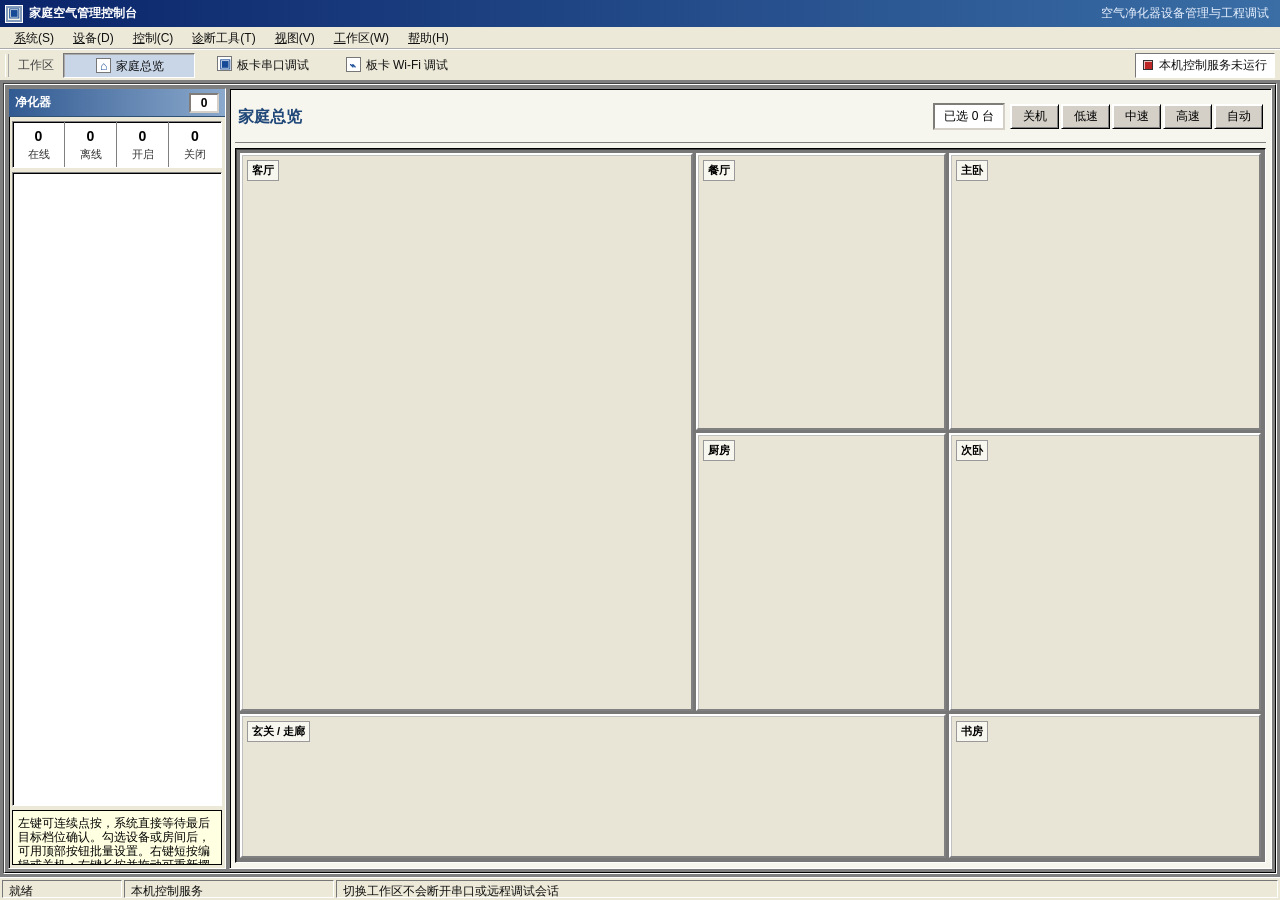
==== console/index.html @ 9cb8a48a "feat: add robust fleet diagnostics and board provisioning" ====
<!doctype html>
<html lang="zh-CN">
<head>
  <meta charset="utf-8">
  <meta name="viewport" content="width=device-width,initial-scale=1">
  <meta name="theme-color" content="#000080">
  <title>家庭空气管理控制台</title>
  <link rel="stylesheet" href="control.css?v=20260926a">
</head>
<body>
  <header class="application-chrome">
    <div class="title-bar">
      <div class="control-brand"><span class="control-icon">▣</span><span>家庭空气管理控制台</span></div>
      <div class="title-context">空气净化器设备管理与工程调试</div>
    </div>
    <nav class="menu-bar" aria-label="应用程序菜单">
      <button data-menu="system"><u>系</u>统(S)</button><button data-menu="device"><u>设</u>备(D)</button><button data-menu="control"><u>控</u>制(C)</button><button data-menu="tools"><u>诊</u>断工具(T)</button><button data-menu="view"><u>视</u>图(V)</button><button data-menu="workspace"><u>工</u>作区(W)</button><button data-menu="help"><u>帮</u>助(H)</button>
    </nav>
    <div class="control-bar">
      <span class="toolbar-grip" aria-hidden="true"></span>
      <span class="toolbar-caption">工作区</span>
      <nav class="control-tabs" aria-label="主控制台视图">
        <button data-view="fleet"><span class="tab-icon">⌂</span>家庭总览</button>
        <button data-view="serial"><span class="tab-icon">▣</span>板卡串口调试</button>
        <button data-view="wifi"><span class="tab-icon">⌁</span>板卡 Wi‑Fi 调试</button>
      </nav>
      <div class="control-health"><span id="service-lamp"></span><span id="service-text">检查本机服务…</span></div>
    </div>
  </header>
  <main class="control-stage">
    <iframe data-panel="fleet" src="fleet.html?embedded=1&amp;v=20260924e" title="家庭总览"></iframe>
    <iframe data-panel="serial" src="serial.html?embedded=1&amp;v=20260926n" title="板卡串口调试" allow="serial"></iframe>
    <iframe data-panel="wifi" src="wifi.html?embedded=1&amp;v=20260926o" title="板卡 Wi-Fi 调试"></iframe>
  </main>
  <footer class="control-status"><span>就绪</span><span>本机控制服务</span><span>切换工作区不会断开串口或远程调试会话</span></footer>
  <div id="menu-popup" class="menu-popup" hidden></div>
  <input id="restore-file" type="file" accept="application/json,.json" hidden>

  <dialog id="engineering-dialog" class="control-dialog engineering-dialog">
    <div class="dialog-title"><span>诊断工具中心</span><button data-dialog-close="engineering-dialog" aria-label="关闭">×</button></div>
    <div class="engineering-body">
      <aside class="tool-nav" aria-label="诊断工具分类">
        <button class="active" data-tool-page="board">新板自动烧录验收</button>
        <button data-tool-page="peripheral">焊接后外设检查</button>
        <button data-tool-page="stress">压力测试</button>
        <button data-tool-page="environment">工程环境</button>
      </aside>
      <section class="tool-page active" data-tool-content="board">
        <h2>ESP32-C3 新板自动烧录验收</h2>
        <p class="dialog-help">选择一块新板并确认一次后，系统自动完成芯片检查、编译、写入校验、固件启动以及 Wi-Fi/MQTT 联网验收。中途任一步失败都会停止，不会跳过后继续。</p>
        <fieldset><legend>目标板卡</legend><div class="form-row"><label>串口<select id="engineering-port"></select></label><button id="refresh-ports">重新扫描</button></div><div id="port-description" class="inset-box">正在扫描串口…</div></fieldset>
        <div class="tool-actions"><button id="provision-board" data-engineering-job="provision_board" class="danger" disabled>开始自动检测、烧录并验收</button></div>
        <div id="flash-safety" class="inset-box">正在确认目标板卡和工程环境…</div>
        <div id="provision-steps" class="provision-steps"><span>○ 识别并检查芯片</span><span>○ 编译并锁定固件</span><span>○ 写入并校验 Flash</span><span>○ 验证固件启动</span><span>○ 验证 Wi-Fi 与 MQTT</span></div>
        <ol class="checklist"><li>芯片检查阶段只读取 ESP32-C3 身份，不写 Flash；检查失败立即停止。</li><li>编译期间如果源码变化，流程立即停止，不会写入来源不确定的固件。</li><li>烧录前再次核对同一个 USB 设备；上传工具必须完成 Flash 校验。</li><li>烧录后主动询问设备 ID、Wi-Fi 和 MQTT；全部通过才显示“验收合格”，此时蓝灯应快速闪烁。</li></ol>
      </section>
      <section class="tool-page" data-tool-content="peripheral">
        <h2>焊接后外设检查</h2><p class="dialog-help">需要万用表或实际照光的步骤由操作者确认，软件不会伪造结果。</p>
        <div class="wizard-grid"><article><b>四路 ADC 响应</b><p>进入串口调试，观察 GPIO4、GPIO3、GPIO1、GPIO0 的电压与波形。</p><button data-command-action="serial">打开串口调试</button></article><article><b>GPIO5 电源光耦</b><p>分别执行导通、断开与 300 ms 脉冲，并用万用表确认。</p><button data-command-action="serial">打开光耦面板</button></article><article><b>GPIO7 模式光耦</b><p>确认模式控制端在导通和断开时符合电路设计。</p><button data-command-action="serial">打开光耦面板</button></article><article><b>Wi‑Fi 安装角度</b><p>使用实时 RSSI 观察页寻找信号最强的安装方向。</p><button data-command-action="wifi">打开 Wi‑Fi 调试</button></article></div>
      </section>
      <section class="tool-page" data-tool-content="stress">
        <h2>MQTT 并发压力测试</h2><p class="dialog-help">生成临时虚拟设备遥测，测量 Broker 接受速率。消息只进入 air/loadtest/v1，不会进入真实设备目录，也不会发送控制命令或保留消息。</p>
        <div class="stress-grid"><label>虚拟设备数<input id="stress-devices" type="number" min="1" max="60" value="30"></label><label>每台频率<input id="stress-rate" type="number" min="1" max="120" value="20"><span>Hz</span></label><label>持续时间<input id="stress-duration" type="number" min="5" max="300" value="30"><span>秒</span></label><button data-engineering-job="mqtt_stress">开始测试</button></div>
        <p>30 台 × 20 Hz 相当于每秒约 600 条遥测消息。超过每秒 1200 条或超过 60 秒属于高负载，开始前会再次确认；越界参数将直接拒绝，不会悄悄改成别的数值。</p>
      </section>
      <section class="tool-page" data-tool-content="environment">
        <h2>工程环境检查</h2><div id="environment-grid" class="environment-grid"><span>正在读取环境…</span></div><button id="refresh-environment">重新检查</button>
      </section>
    </div>
    <section class="job-console"><div class="job-head"><b id="job-title">本轮尚未开始</b><span id="job-status">待命</span><button id="show-latest-job" disabled>查看上次记录</button><button id="clear-job-view">清空显示</button><button id="export-job" disabled>导出报告</button></div><pre id="job-log">请连接一块新板，然后开始新一轮自动验收。旧任务不会自动占用本轮显示区。</pre></section>
  </dialog>

  <dialog id="help-dialog" class="control-dialog help-dialog">
    <div class="dialog-title"><span>系统帮助与架构</span><button data-dialog-close="help-dialog" aria-label="关闭">×</button></div>
    <div class="help-layout"><nav><button data-help-page="architecture" class="active">系统架构</button><button data-help-page="pins">引脚定义</button><button data-help-page="status">状态与指示灯</button><button data-help-page="workflow">新板工作流程</button><button data-help-page="about">版本信息</button></nav><article id="help-content"></article></div>
  </dialog>

  <dialog id="settings-dialog" class="control-dialog settings-dialog">
    <div class="dialog-title"><span>系统设置</span><button data-dialog-close="settings-dialog" aria-label="关闭">×</button></div>
    <div class="dialog-form"><label>默认工作区<select id="default-view"><option value="fleet">家庭总览</option><option value="serial">板卡串口调试</option><option value="wifi">板卡 Wi‑Fi 调试</option></select></label><p>固件写入的安全确认是强制规则，不能在设置中关闭。这里的设置只保存在当前电脑的浏览器中，不会写入 ESP32。</p></div><div class="dialog-buttons"><button data-dialog-close="settings-dialog">取消</button><button id="save-settings">保存</button></div>
  </dialog>
  <dialog id="engineering-confirm-dialog" class="control-dialog confirm-dialog">
    <div class="dialog-title"><span>确认写入目标板卡</span><button id="engineering-confirm-close" aria-label="取消">×</button></div>
    <div class="dialog-form">
      <p id="engineering-confirm-message"></p>
      <label class="confirm-input-label">确认文字<input id="engineering-confirm-input" type="text" autocomplete="off" spellcheck="false"></label>
      <div class="inset-box">需要输入：<b id="engineering-confirm-expected"></b></div>
    </div>
    <div class="dialog-buttons"><button id="engineering-confirm-cancel">取消</button><button id="engineering-confirm-accept" disabled>确认并开始</button></div>
  </dialog>
  <script src="control.js?v=20260924b"></script>
  <script src="control-tools.js?v=20260926c"></script>
</body>
</html>
---- console/control.css ----
:root{--face:#d4d0c8;--face-warm:#ece9d8;--light:#fff;--shadow:#808080;--dark:#404040;--navy:#0a246a;--title-end:#3a6ea5;font-family:Tahoma,"Microsoft YaHei UI",sans-serif;color:#111;background:#6b7784;font-size:12px}
*{box-sizing:border-box}html,body{height:100%;margin:0;overflow:hidden}body{display:grid;grid-template-rows:80px minmax(0,1fr) 23px;background:var(--face)}
.application-chrome{min-width:690px;background:var(--face-warm);border-bottom:1px solid #595959;box-shadow:inset 0 1px #fff}
.title-bar{height:27px;display:flex;align-items:center;gap:12px;padding:2px 5px;color:#fff;background:linear-gradient(90deg,var(--navy),var(--title-end));font-weight:700}
.control-brand{display:flex;align-items:center;gap:6px;white-space:nowrap}.control-icon{display:grid;place-items:center;width:18px;height:18px;color:#174a96;background:#f5f5eb;border:1px solid #fff;box-shadow:inset 0 0 0 2px #8199bb}.title-context{margin-left:auto;padding-right:6px;font-weight:400;color:#eaf2ff}
.menu-bar{height:22px;display:flex;align-items:center;gap:1px;padding:1px 5px;border-bottom:1px solid #aaa;background:var(--face-warm);user-select:none}.menu-bar>button{height:20px;min-width:0;padding:1px 8px;border:1px solid transparent;background:transparent;font:inherit;color:#111}.menu-bar>button:hover,.menu-bar>button.open{background:#0a246a;color:#fff;border-color:#0a246a}
.control-bar{height:31px;display:flex;align-items:center;gap:4px;padding:2px 5px;background:var(--face-warm);border-top:1px solid #fff}.toolbar-grip{width:4px;height:23px;border-left:1px solid #fff;border-right:1px solid #aaa}.toolbar-caption{padding:0 5px;color:#444}.control-tabs{display:flex;align-self:stretch;align-items:center;gap:2px}.control-tabs button{min-width:132px;height:25px;padding:1px 9px;border:1px solid transparent;background:transparent;color:#111;font:inherit;cursor:pointer;white-space:nowrap}.control-tabs button:hover{border-color:#fff #777 #777 #fff;background:#ddd8c8}.control-tabs button:active,.control-tabs button.active{padding:2px 8px 0 10px;border-color:#777 #fff #fff #777;background:#c8d6e8;box-shadow:inset 1px 1px #aaa}.tab-icon{display:inline-grid;place-items:center;width:15px;height:15px;margin-right:5px;color:#174a96;background:#fff;border:1px solid #777;font-weight:700}
.control-health{margin-left:auto;display:flex;align-items:center;gap:6px;white-space:nowrap;padding:3px 7px;border:1px solid;border-color:#777 #fff #fff #777;background:#fff}.control-health span:first-child{width:10px;height:10px;background:#888;border:1px solid #333;box-shadow:inset 1px 1px rgba(255,255,255,.7)}.control-health span:first-child.online{background:#19a337}.control-health span:first-child.offline{background:#bd2727}
.control-stage{position:relative;min-height:0;background:#7f7f7f;padding:3px}.control-stage iframe{position:absolute;inset:3px;width:calc(100% - 6px);height:calc(100% - 6px);border:1px solid;border-color:#404040 #fff #fff #404040;background:#d4d0c8;visibility:hidden;pointer-events:none}.control-stage iframe.active{visibility:visible;pointer-events:auto}
.control-status{height:23px;display:grid;grid-template-columns:120px 210px 1fr;gap:2px;padding:2px;background:var(--face-warm);border-top:1px solid #fff}.control-status span{padding:2px 6px;border:1px solid;border-color:#777 #fff #fff #777;white-space:nowrap;overflow:hidden;text-overflow:ellipsis}
@media(max-width:760px){.title-context,.toolbar-caption{display:none}.control-tabs{flex:1}.control-tabs button{min-width:0;flex:1;padding-left:3px;padding-right:3px}.control-health{display:none}.control-status{grid-template-columns:80px 1fr}.control-status span:last-child{display:none}}

.menu-popup{position:fixed;z-index:1000;min-width:230px;padding:2px;background:var(--face);border:1px solid;border-color:#fff #333 #333 #fff;box-shadow:2px 2px 0 rgba(0,0,0,.35)}.menu-popup[hidden]{display:none}.menu-popup button{display:grid;grid-template-columns:22px 1fr auto;width:100%;height:23px;padding:2px 7px;border:0;background:transparent;text-align:left;font:inherit;color:#111}.menu-popup button:hover:not(:disabled){color:#fff;background:#0a246a}.menu-popup button:disabled{color:#808080;text-shadow:1px 1px #fff}.menu-popup .menu-icon{font-weight:bold;text-align:center}.menu-popup .shortcut{padding-left:18px}.menu-popup hr{height:1px;margin:3px 4px;border:0;border-top:1px solid #808080;border-bottom:1px solid #fff}
.control-dialog{padding:0;background:var(--face);border:2px solid;border-color:#fff #222 #222 #fff;box-shadow:3px 3px 0 rgba(0,0,0,.45);font:12px Tahoma,"Microsoft YaHei UI",sans-serif;color:#111}.control-dialog::backdrop{background:rgba(0,0,0,.28)}.dialog-title{height:25px;display:flex;align-items:center;padding:2px 3px 2px 7px;color:#fff;font-weight:bold;background:linear-gradient(90deg,#0a246a,#3a6ea5)}.dialog-title span{flex:1}.dialog-title button{width:20px;height:19px;padding:0;background:var(--face);border:1px solid;border-color:#fff #333 #333 #fff;font:bold 14px Arial}.engineering-dialog{width:min(900px,calc(100vw - 32px));height:min(650px,calc(100vh - 32px))}.engineering-body{height:calc(100% - 228px);display:grid;grid-template-columns:180px 1fr;min-height:300px}.tool-nav{padding:7px 5px;background:var(--face-warm);border-right:1px solid #808080}.tool-nav button,.help-layout nav button{display:block;width:100%;min-height:29px;padding:5px 7px;text-align:left;background:transparent;border:1px solid transparent;font:inherit}.tool-nav button:hover,.help-layout nav button:hover{border-color:#fff #777 #777 #fff}.tool-nav button.active,.help-layout nav button.active{color:#fff;background:#0a246a;border-color:#0a246a}.tool-page{display:none;overflow:auto;padding:12px;background:#f8f7ef}.tool-page.active{display:block}.tool-page h2{margin:0 0 5px;color:#1f4778;font-size:16px;border-bottom:2px solid #315a92;padding-bottom:5px}.dialog-help{margin:5px 0 10px;color:#444}.tool-page fieldset{margin:10px 0;padding:8px}.form-row{display:flex;gap:7px;align-items:end}.form-row label{display:grid;gap:3px;flex:1}.form-row select{height:25px}.inset-box{margin-top:7px;padding:6px;background:#fff;border:1px solid;border-color:#777 #fff #fff #777}.tool-actions{display:flex;gap:6px;flex-wrap:wrap}.tool-actions button,.stress-grid button,.tool-page button{min-height:25px;background:var(--face);border:1px solid;border-color:#fff #555 #555 #fff;box-shadow:inset 1px 1px #fff}.tool-actions button:active,.stress-grid button:active,.tool-page button:active{border-color:#555 #fff #fff #555}.tool-actions .danger{color:#800000}.checklist{line-height:22px}.wizard-grid{display:grid;grid-template-columns:1fr 1fr;gap:8px}.wizard-grid article{padding:8px;background:#fff;border:1px solid;border-color:#777 #fff #fff #777}.wizard-grid p{min-height:36px;line-height:17px}.stress-grid{display:grid;grid-template-columns:1fr 1fr 1fr auto;gap:8px;align-items:end;margin:12px 0}.stress-grid label{display:grid;grid-template-columns:1fr auto;gap:3px}.stress-grid label:first-child{grid-template-columns:1fr}.stress-grid input{height:25px}.environment-grid{display:grid;grid-template-columns:180px 1fr;margin:10px 0;background:#fff;border:1px solid #777}.environment-grid span,.environment-grid b{padding:5px 7px;border-bottom:1px solid #ddd}.environment-grid b{border-left:1px solid #aaa}.job-console{height:203px;border-top:1px solid #777;background:var(--face-warm);padding:5px}.job-head{height:28px;display:flex;align-items:center;gap:8px}.job-head b{flex:1}.job-head span{padding:2px 8px;background:#fff;border:1px inset #ddd}.job-log{margin:0}.job-console pre{height:160px;margin:0;padding:6px;overflow:auto;white-space:pre-wrap;background:#080b08;color:#79f58a;border:1px solid #333;font:11px Consolas,"Courier New",monospace}.job-console pre.failed{color:#ff9a9a}
.help-dialog{width:min(760px,calc(100vw - 32px));height:min(560px,calc(100vh - 32px))}.help-layout{height:calc(100% - 25px);display:grid;grid-template-columns:165px 1fr}.help-layout nav{padding:7px 5px;background:var(--face-warm);border-right:1px solid #808080}.help-layout article{overflow:auto;padding:16px 20px;background:#fff;line-height:1.65}.help-layout h2{margin:0 0 10px;color:#1f4778;border-bottom:2px solid #315a92}.architecture-diagram{margin:12px 0;padding:12px;background:#f8f7ef;border:1px solid #808080;font:13px Consolas,"Microsoft YaHei UI",sans-serif;white-space:pre;line-height:1.55}.help-table{width:100%;border-collapse:collapse}.help-table th,.help-table td{padding:6px;border:1px solid #999;text-align:left}.help-table th{background:#dbe7f5}.settings-dialog{width:430px}.dialog-form{display:grid;gap:12px;padding:16px}.dialog-form label{display:flex;align-items:center;gap:8px}.dialog-form select{margin-left:auto;min-width:190px}.dialog-buttons{display:flex;justify-content:flex-end;gap:7px;padding:8px;border-top:1px solid #808080}.dialog-buttons button,.job-head button{min-height:23px;background:var(--face);border:1px solid;border-color:#fff #555 #555 #fff}
.confirm-dialog{width:min(530px,calc(100vw - 32px))}.confirm-dialog .dialog-form p{margin:0;line-height:1.6}.confirm-dialog .confirm-input-label{display:grid;grid-template-columns:78px 1fr}.confirm-dialog input{height:25px;font:12px Consolas,"Microsoft YaHei UI",sans-serif}.confirm-dialog .inset-box{margin:0}.confirm-dialog button:disabled{color:#808080;text-shadow:1px 1px #fff}
.tool-page button:disabled{color:#808080;text-shadow:1px 1px #fff;background:#c0c0c0;border-color:#dfdfdf #808080 #808080 #dfdfdf;box-shadow:none;cursor:default}.tool-page button:disabled:active{border-color:#dfdfdf #808080 #808080 #dfdfdf}
.provision-steps{display:grid;gap:3px;margin:9px 0;padding:6px;background:#fff;border:1px solid;border-color:#777 #fff #fff #777}.provision-steps span{min-height:22px;padding:3px 6px;border:1px solid #ddd;background:#f3f3ec}.provision-steps .step-running{color:#173f75;background:#fff4bd;border-color:#c89f2d}.provision-steps .step-passed{color:#075b19;background:#e4f4df;border-color:#6a9c61}.provision-steps .step-failed{color:#8c0000;background:#f7dfdf;border-color:#b56a6a}
@media(max-width:720px){.menu-bar>button{padding-left:5px;padding-right:5px}.engineering-body{grid-template-columns:135px 1fr}.wizard-grid{grid-template-columns:1fr}.stress-grid{grid-template-columns:1fr 1fr}.help-layout{grid-template-columns:130px 1fr}}
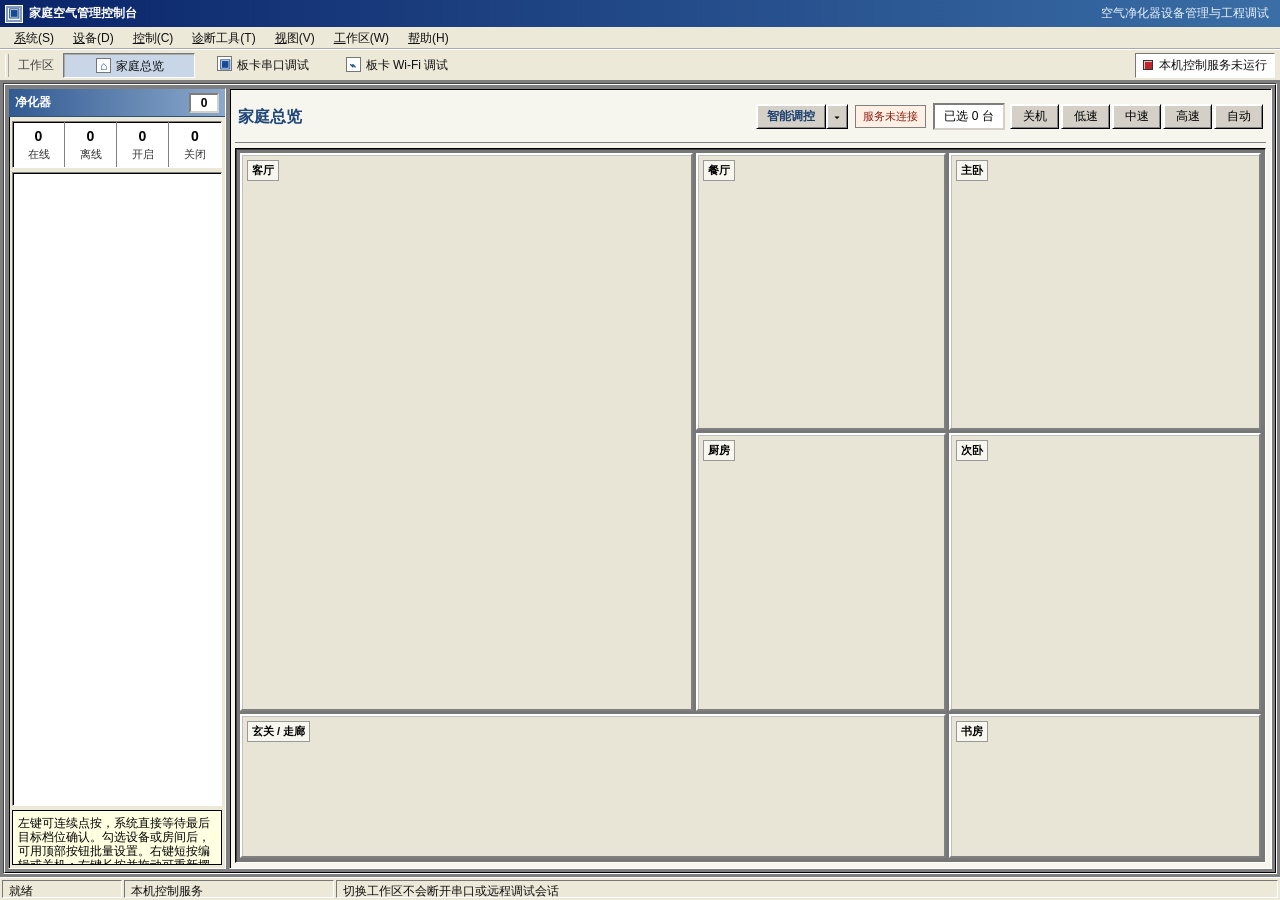
==== commit 84aaf6cc: "feat: add pollen-aware smart purifier control" ====
--- a/console/index.html
+++ b/console/index.html
@@ -5,7 +5,7 @@
   <meta name="viewport" content="width=device-width,initial-scale=1">
   <meta name="theme-color" content="#000080">
   <title>家庭空气管理控制台</title>
-  <link rel="stylesheet" href="control.css?v=20260926a">
+  <link rel="stylesheet" href="control.css?v=20261009a">
 </head>
 <body>
   <header class="application-chrome">
@@ -28,9 +28,9 @@
     </div>
   </header>
   <main class="control-stage">
-    <iframe data-panel="fleet" src="fleet.html?embedded=1&amp;v=20260924e" title="家庭总览"></iframe>
-    <iframe data-panel="serial" src="serial.html?embedded=1&amp;v=20260926n" title="板卡串口调试" allow="serial"></iframe>
-    <iframe data-panel="wifi" src="wifi.html?embedded=1&amp;v=20260926o" title="板卡 Wi-Fi 调试"></iframe>
+    <iframe data-panel="fleet" src="fleet.html?embedded=1&amp;v=20261022-smart2" title="家庭总览"></iframe>
+    <iframe data-panel="serial" src="serial.html?embedded=1&amp;v=20261009c" title="板卡串口调试" allow="serial"></iframe>
+    <iframe data-panel="wifi" src="wifi.html?embedded=1&amp;v=20261009c" title="板卡 Wi-Fi 调试"></iframe>
   </main>
   <footer class="control-status"><span>就绪</span><span>本机控制服务</span><span>切换工作区不会断开串口或远程调试会话</span></footer>
   <div id="menu-popup" class="menu-popup" hidden></div>
@@ -42,12 +42,13 @@
       <aside class="tool-nav" aria-label="诊断工具分类">
         <button class="active" data-tool-page="board">新板自动烧录验收</button>
         <button data-tool-page="peripheral">焊接后外设检查</button>
+        <button data-tool-page="calibration">光传感器标定向导</button>
         <button data-tool-page="stress">压力测试</button>
         <button data-tool-page="environment">工程环境</button>
       </aside>
       <section class="tool-page active" data-tool-content="board">
         <h2>ESP32-C3 新板自动烧录验收</h2>
-        <p class="dialog-help">选择一块新板并确认一次后，系统自动完成芯片检查、编译、写入校验、固件启动以及 Wi-Fi/MQTT 联网验收。中途任一步失败都会停止，不会跳过后继续。</p>
+        <p class="dialog-help">选择一块新板并点击一次开始后，系统自动完成芯片检查、编译、写入校验、固件启动以及 Wi-Fi/MQTT 联网验收。中途任一步失败都会停止，不会跳过后继续。</p>
         <fieldset><legend>目标板卡</legend><div class="form-row"><label>串口<select id="engineering-port"></select></label><button id="refresh-ports">重新扫描</button></div><div id="port-description" class="inset-box">正在扫描串口…</div></fieldset>
         <div class="tool-actions"><button id="provision-board" data-engineering-job="provision_board" class="danger" disabled>开始自动检测、烧录并验收</button></div>
         <div id="flash-safety" class="inset-box">正在确认目标板卡和工程环境…</div>
@@ -56,7 +57,15 @@
       </section>
       <section class="tool-page" data-tool-content="peripheral">
         <h2>焊接后外设检查</h2><p class="dialog-help">需要万用表或实际照光的步骤由操作者确认，软件不会伪造结果。</p>
-        <div class="wizard-grid"><article><b>四路 ADC 响应</b><p>进入串口调试，观察 GPIO4、GPIO3、GPIO1、GPIO0 的电压与波形。</p><button data-command-action="serial">打开串口调试</button></article><article><b>GPIO5 电源光耦</b><p>分别执行导通、断开与 300 ms 脉冲，并用万用表确认。</p><button data-command-action="serial">打开光耦面板</button></article><article><b>GPIO7 模式光耦</b><p>确认模式控制端在导通和断开时符合电路设计。</p><button data-command-action="serial">打开光耦面板</button></article><article><b>Wi‑Fi 安装角度</b><p>使用实时 RSSI 观察页寻找信号最强的安装方向。</p><button data-command-action="wifi">打开 Wi‑Fi 调试</button></article></div>
+        <div class="wizard-grid"><article><b>四路 ADC 响应</b><p>进入串口调试，观察 GPIO0（低）、GPIO4（中）、GPIO3（高）、GPIO1（自动）的电压与波形。</p><button data-command-action="serial">打开串口调试</button></article><article><b>GPIO5 电源光耦</b><p>分别执行导通、断开与 300 ms 脉冲，并用万用表确认。</p><button data-command-action="serial">打开光耦面板</button></article><article><b>GPIO7 模式光耦</b><p>确认模式控制端在导通和断开时符合电路设计。</p><button data-command-action="serial">打开光耦面板</button></article><article><b>Wi‑Fi 安装角度</b><p>使用实时 RSSI 观察页寻找信号最强的安装方向。</p><button data-command-action="wifi">打开 Wi‑Fi 调试</button></article></div>
+      </section>
+      <section class="tool-page" data-tool-content="calibration">
+        <h2>光传感器标定向导 · 第二阶段</h2>
+        <p class="dialog-help">从 USB 串口或 Wi‑Fi 调试页启动自动向导。设备开机并保持低速后，软件按低 → 中 → 高 → 自动逐档采样，最后提示关机采集暗态；不会控制光耦或写入设备配置。</p>
+        <fieldset><legend>操作顺序</legend><ol class="checklist compact-checklist"><li>安装好 PCB，开机并调到低速，点击“开始自动标定”。</li><li>低速自动采样约 3 秒；随后按一次实体风速键切到中速。</li><li>每次切档后软件自动采样约 3 秒，再提示切到下一档。</li><li>完成自动档后按电源键关机，等待四盏灯稳定熄灭并导出报告。</li></ol></fieldset>
+        <div class="calibration-tool-actions"><button data-calibration-action="serial">打开 USB 标定向导</button><button data-calibration-action="wifi">打开 Wi‑Fi 标定向导</button></div>
+        <div id="calibration-hub-status" class="calibration-hub-status">尚未开始本机原始采样。</div>
+        <p class="dialog-help">系统不要求固定每档停留时间，也不要求网页确认切换。启动阶段四路共同漂移和约 800–900 ms 的自动灯闪烁会被单独标记，不会直接作为自动档。</p>
       </section>
       <section class="tool-page" data-tool-content="stress">
         <h2>MQTT 并发压力测试</h2><p class="dialog-help">生成临时虚拟设备遥测，测量 Broker 接受速率。消息只进入 air/loadtest/v1，不会进入真实设备目录，也不会发送控制命令或保留消息。</p>
@@ -89,6 +98,6 @@
     <div class="dialog-buttons"><button id="engineering-confirm-cancel">取消</button><button id="engineering-confirm-accept" disabled>确认并开始</button></div>
   </dialog>
   <script src="control.js?v=20260924b"></script>
-  <script src="control-tools.js?v=20260926c"></script>
+  <script src="control-tools.js?v=20261009c"></script>
 </body>
 </html>
--- a/console/control.css
+++ b/console/control.css
@@ -16,4 +16,5 @@
 .confirm-dialog{width:min(530px,calc(100vw - 32px))}.confirm-dialog .dialog-form p{margin:0;line-height:1.6}.confirm-dialog .confirm-input-label{display:grid;grid-template-columns:78px 1fr}.confirm-dialog input{height:25px;font:12px Consolas,"Microsoft YaHei UI",sans-serif}.confirm-dialog .inset-box{margin:0}.confirm-dialog button:disabled{color:#808080;text-shadow:1px 1px #fff}
 .tool-page button:disabled{color:#808080;text-shadow:1px 1px #fff;background:#c0c0c0;border-color:#dfdfdf #808080 #808080 #dfdfdf;box-shadow:none;cursor:default}.tool-page button:disabled:active{border-color:#dfdfdf #808080 #808080 #dfdfdf}
 .provision-steps{display:grid;gap:3px;margin:9px 0;padding:6px;background:#fff;border:1px solid;border-color:#777 #fff #fff #777}.provision-steps span{min-height:22px;padding:3px 6px;border:1px solid #ddd;background:#f3f3ec}.provision-steps .step-running{color:#173f75;background:#fff4bd;border-color:#c89f2d}.provision-steps .step-passed{color:#075b19;background:#e4f4df;border-color:#6a9c61}.provision-steps .step-failed{color:#8c0000;background:#f7dfdf;border-color:#b56a6a}
+.compact-checklist{margin:4px 0 0;padding-left:22px}.compact-checklist li{line-height:19px}.calibration-tool-actions{display:flex;gap:7px;flex-wrap:wrap;margin:10px 0}.calibration-hub-status{padding:8px 9px;line-height:18px;background:#ffffe1;border:1px solid;border-color:#9d913b #fff #fff #9d913b;font-family:Consolas,"Courier New",monospace}
 @media(max-width:720px){.menu-bar>button{padding-left:5px;padding-right:5px}.engineering-body{grid-template-columns:135px 1fr}.wizard-grid{grid-template-columns:1fr}.stress-grid{grid-template-columns:1fr 1fr}.help-layout{grid-template-columns:130px 1fr}}
